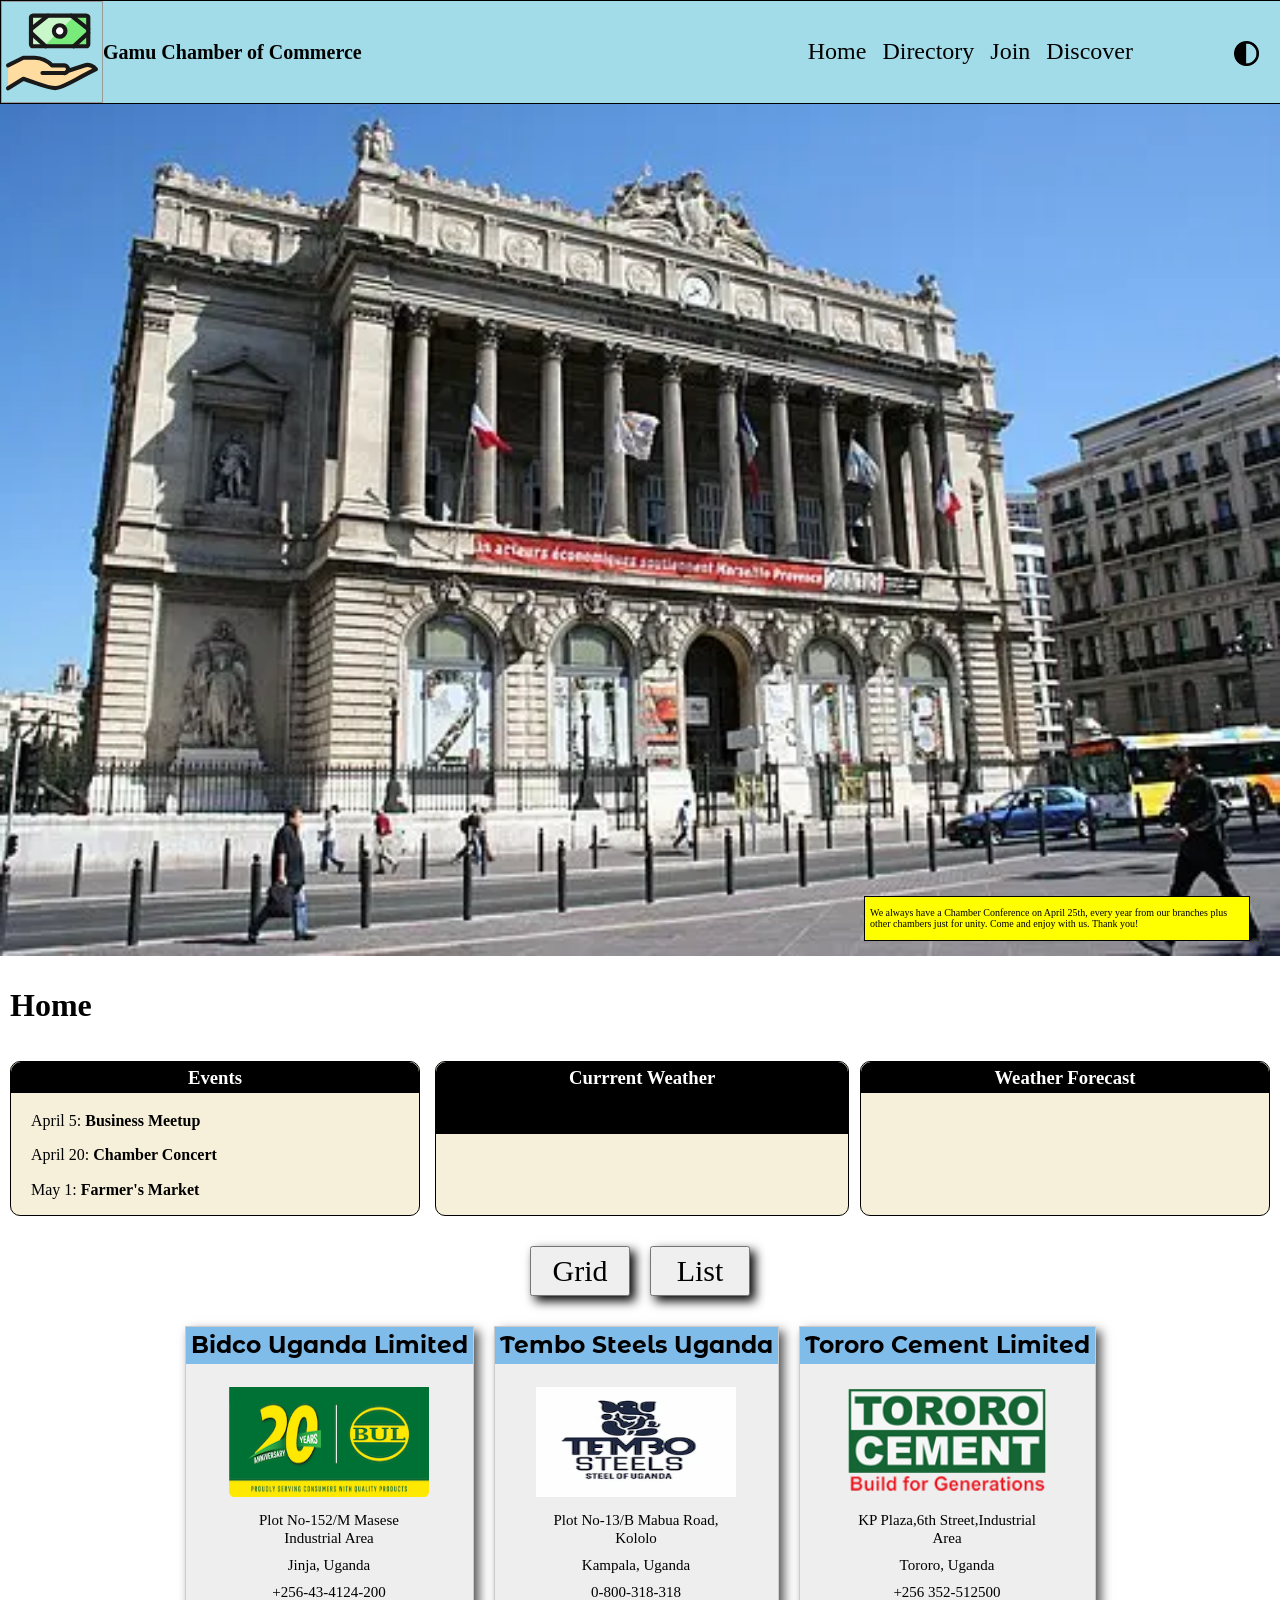
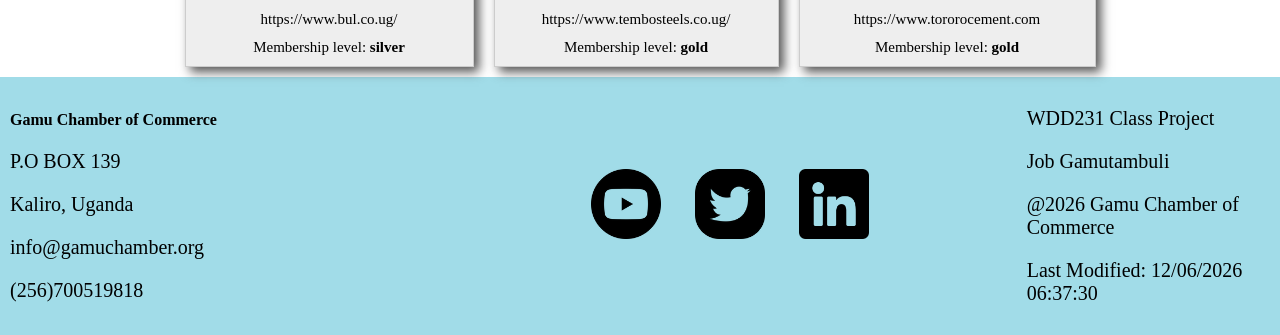
==== chamber/index.html @ 3c22fab9 "fixed the error" ====
<!DOCTYPE html>
<html lang="en">
<head>
  <meta charset="UTF-8">
  <meta name="viewport" content="width=device-width, initial-scale=1.0">
  <title>Job Gamutambuli Chamber Of Commerce</title>
  <meta name="description" content="This is the home page for the chamber of commerce assignment in the course wdd231 Web Frontend Development I">
  <meta name="author" content="Job Gamutambuli">
  <meta property="og:title" content="Facebook">
  <meta property="og:description" content="Connect with friends and family members all over the world, and also join different communities accoding to your desires.">
  <meta property="og:image" content="https://static.vecteezy.com/system/resources/previews/018/930/698/large_2x/facebook-logo-facebook-icon-transparent-free-png.png">
  <meta property="og:image:alt" content="Facebook">
  <meta property="og:url" content="https://www.facebook.com">
  <link rel="icon" href="chamber-favicon.ico">
  <link rel="stylesheet" href="styles/chamber-index-small.css">
  <link rel="stylesheet" href="styles/chamber-index-large.css">
  <link rel="stylesheet" href="styles/normalize.css">
  <script src="scripts/chamber-index.js" defer></script>
  <script src="scripts/weather.js" defer></script>
  <script src="scripts/forecast-weather.js" defer></script>
  <link rel="preconnect" href="https://fonts.googleapis.com">
  <link rel="preconnect" href="https://fonts.gstatic.com" crossorigin>
  <link href="https://fonts.googleapis.com/css2?family=Montserrat+Alternates:ital,wght@0,100;0,200;0,300;0,400;0,500;0,600;0,700;0,800;0,900;1,100;1,200;1,300;1,400;1,500;1,600;1,700;1,800;1,900&family=Roboto:ital,wght@0,100..900;1,100..900&display=swap" rel="stylesheet">
</head>
<body>
  <header>
    <div class="head1">
      <img src="images/directory-icon.svg" alt="Directory Icon">
      <h1>Gamu Chamber of Commerce</h1>
    </div>
    <nav class="navigation">
      <ul>
        <li><a href="index.html">Home</a></li>
        <li><a href="directory.html">Directory</a></li>
        <li><a href="join.html">Join</a></li>
        <li><a href="#">Discover</a></li>
      </ul>
    </nav>
    <div class="head2">
      <img src="images/half-shadow.png" alt="half navigation Image" id="shadow">
      <button id="menu"></button>
    </div>
  </header>
  <main>
    <div class="hero">
      <img src="images/hero.webp" alt="Large responsive Image for the page">
      <div class="ticket">
        <p>We always have a Chamber Conference on April 25th, every year from our branches plus other chambers just for unity. Come and enjoy with us. Thank you!</p>
      </div>
    </div>

    <div class="home">
      <h2>Home</h2>
      <div class="homebody">
        <h3>Events</h3>
        <p>April 5: <strong>Business Meetup</strong></p>
        <p>April 20: <strong>Chamber Concert</strong></p>
        <p>May 1: <strong>Farmer's Market</strong></p>
      </div>
      <div class="currentWeather">
        <h3>Currrent Weather</h3>
        <div>
          <img id="graphic" src="" alt="">
        </div>
        <div>
          <h4 id="town"></h4>
          <p id="description"></p>
          <p id="temperature"></p>
          <p id="highTemp"></p>
          <p id="lowTemp"></p>
          <p id="humidity"></p>
          <p id="sunrise"></p>
          <p id="sunset"></p>
        </div>
      </div>
      <div class="homebody">
        <h3>Weather Forecast</h3>
        <h4 id="city"></h4>
        <p id="weatherToday"></p>
        <p id="tomorrow"></p>
        <p id="nextDay"></p>
      </div>
    </div>




    <div id="view">
      <button id="grid">Grid</button>
      <button id="list">List</button>
    </div>

    <span id="card"></span>
    <span id="listCard"></span>
  </main>
  <footer>
    <div class="address">
      <h4>Gamu Chamber of Commerce</h4>
      <p>P.O BOX 139</p>
      <p>Kaliro, Uganda</p>
      <p>info@gamuchamber.org</p>
      <p>(256)700519818</p>
    </div>
    <nav class="socialmedia">
      <ul>
        <li>
          <a href="https://www.youtube.com">
            <img src="images/youtube.png" alt="YouTube Icon">
          </a>
        </li>
        <li>
          <a href="https://www.x.com">
            <img src="images/twitter-logo.png" alt="Twitter Icon">
          </a>
        </li>
        <li>
          <a href="https://www.linkedin.com/in/gamu-job-a31574370">
            <img src="images/linkedin.png" alt="LinkedIn Account">
          </a>
        </li>
      </ul>
    </nav>
    <div class="myCourse"> 
      <p id="course"></p>
      <p id="name"></p>
      <span id="currentyear"></span>
      <p id="lastModified"></p>
    </div>
  </footer>
</body>
</html>
---- chamber/styles/chamber-index-small.css ----
header {
  display: grid;
  grid-template-columns: 1fr;
  border: 1px solid #000;
  background-color: #a1dce8;
  color: #000;
}

.navigation ul{
  margin: 0;
  padding-left: 0;
}

.navigation li {
  list-style-type: none;
}

.navigation a {
  margin-left: 10px;
  display: none;
  text-decoration: none;
  font-size: 1.5rem;
  color: #000;
}

.navigation li:hover{
  background-color:#ff0;
  color: #1e00ff;
}

.open a{
  display: block;
}

#menu::before {
  content: "≡";
}

#menu.open::before {
  content: "❌";
}

.head1 {
  display: flex;
  place-items: center;
}

.head1 h1 {
  width: 60%;
  flex-wrap: wrap;
  font-size: 20px;
}

.head1 img {
  border: 1px solid #999;
}

.head2 {
  position: absolute;
  display: flex;
  place-items: center;
  /* margin-right: 10px; */
  justify-content: end;
  right: 10px;
  top: 41px;
}

.head2 button {
  width: 30px;
  height: 25px;
  margin-right: 5px;
}

.head2 img{
  margin-right: 10px;
  width: 25px;
  height: 25px;
}

.hero{
  position: relative;
  width: 100%;
}

.hero img {
  width: 100%;
}

.ticket {
  background-color: yellow;
  position: absolute;
  bottom: 20px;
  right: 30px;
  width: 30%;
  border: 1px solid #000;
}

.ticket p {
  margin-left: 5px;
  font-size: 10px;
}

.home {
  display: flex;
  flex-direction: column;
  margin-right: 5px;
}

.currentWeather {
  display: grid;
  grid-template-columns:auto auto;
  background-color: #f6f0da;
  border: 1px solid #000;
  border-radius: 10px;
  width: 97%;
  margin: 10px;
  /* margin-right: 10px; */
  text-align: start;
}

.currentWeather h3 {
  grid-column: span 3;
  background-color: #000;
  color: #fff;
  margin-top: 0;
  border-radius: 10px 10px 0 0;
  padding: 5px;
  text-align: center;
}

.homebody {
  background-color: #f6f0da;
  border: 1px solid #000;
  border-radius: 10px;
  width: 97%;
  margin: 10px;
  text-align: left;
}

.homebody p {
  margin-left: 20px;
}

.homebody h3 {
  background-color: #000;
  color: #fff;
  margin-top: 0;
  border-radius: 10px 10px 0 0;
  padding: 5px;
  text-align: center;
}


footer {
  background-color: #a1dce8;
}

.address {
  margin: 10px;
  width: 70%;
}

.address p{
  font-size: 20px;
}

.socialmedia {
  text-align: center;
}

.socialmedia ul{
  display: flex;
  justify-content: center;
  place-items: center;
  height: 100%;
}

.socialmedia li{
  list-style-type: none;
}

.socialmedia img {
  width: 70px;
  margin: 10px;
}

.myCourse {
  margin: 10px;
}

.myCourse p, span{
  font-size: 20px;
}

#card {
  text-align: center;
}

#card h3{
  font-family: "Montserrat Alternates", sans-serif;
  margin-top: 0;
  background-color: #80bcea;
  color: #000;
  padding: 5px;
}

#card section{
  margin: 10px;
  border: 1px solid #ccc;
  box-shadow: 5px 5px 10px #555;
  background-color: #eee;
}

#view {
  display: flex;
  flex-direction: row;
  justify-content: center;
  margin: 10px;
}

#grid, #list {
  font-size: 30px;
  width: 100px;
  height: 50px;
  margin: 10px;
  box-shadow: 5px 5px 10px #000;
}

#listCard div{
  display: flex;
  flex-wrap: wrap;
  background-color: #ddd;
  margin: 5px;
  text-align: center;
}

#listCard h2, #listCard p{
  font-size: 15px;
  text-align: center;
  height: 100%;
  margin: 10px;
}
---- chamber/styles/chamber-index-large.css ----
@media screen and (min-width:510px) {
  header {
    display: flex;
    width: 100%;
    place-items: center;
  }
  
  .navigation {
    margin-right: 50px;
    width: 60%;
    /* display: block; */
  }

  .navigation ul{
    justify-content: end;
    display: flex;
    flex-wrap: wrap;
  }

  .navigation a {
    display: block;
    margin: .5rem;
    text-decoration: none;
  }

  #menu {
    display: none;
  }

  .head1 h1 {
    width: 270px;
  }

  .head2 {
    max-width: 50px;
    margin-right: 1px;
    width: 100%;
  }

  .head2 img {
    margin-right: 10px;
  }

  .home {
    display: grid;
    grid-template-columns: 1fr 1fr 1fr;
    justify-content: space-between;
  }

  .home h2 {
    grid-column: span 3;
    margin-left: 10px;
    font-size: 2rem;
  }

  .homebody {
    width: 96%;
  }

  footer {
    display: flex;
    place-items: center;
  }

  .address {
    max-width: 30%;
    flex-wrap: wrap;
  }

  .socialmedia{
    width: 60%;
  }

  .socialmedia ul{
    display: flex;
    flex-wrap: wrap;
  }
  
  .socialmedia li {
    width: 100px;
    margin: 2px;
  }
  
  .socialmedia img{
    width: 70px;
    flex-wrap: wrap;
  }
  
  #card {
    display: flex;
    flex-wrap: wrap;
    text-align: center;
    justify-content: center;
  }

  #card section{
    text-align: center;
    justify-content: center;
  }

  #card h2 {
    font-size: 23px;
  }


  #card p {
    margin: 10px auto;
    text-align: center;
    width: 200px;
    font-size: 15px;
  }

}
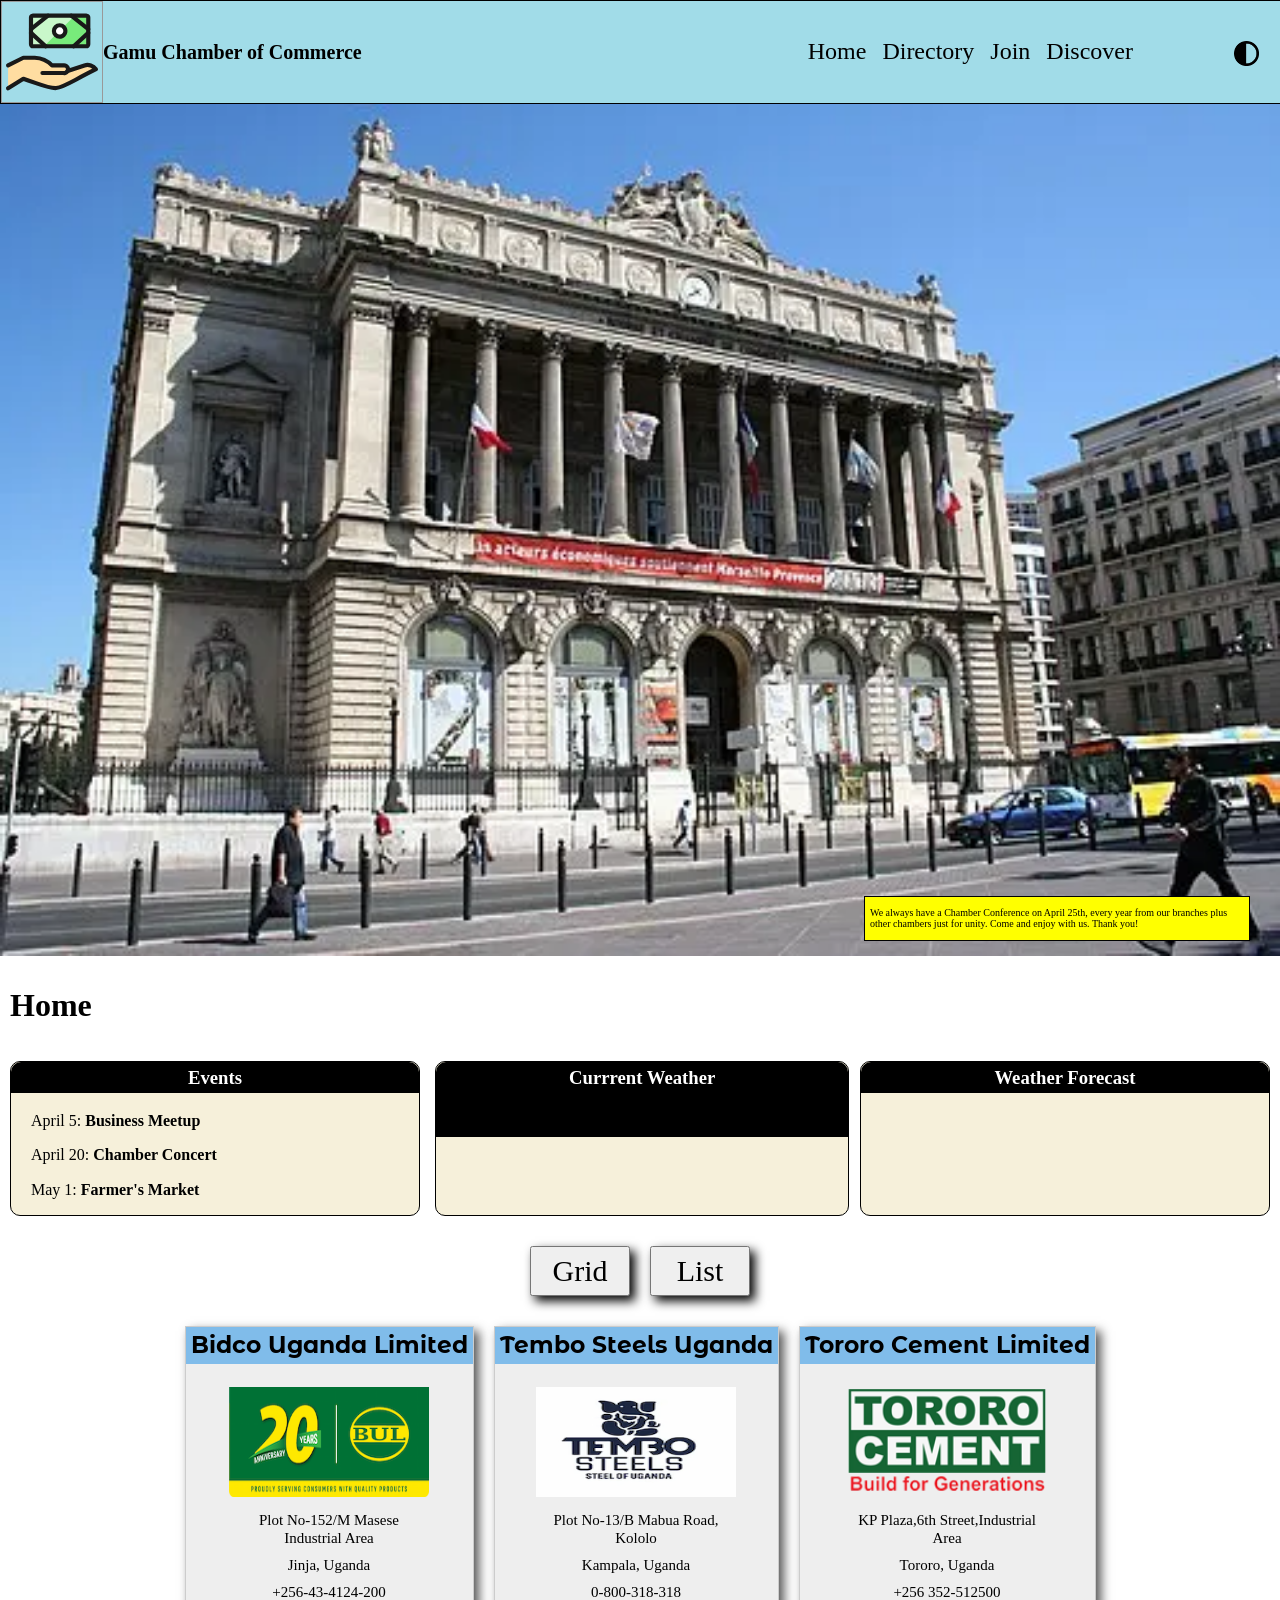
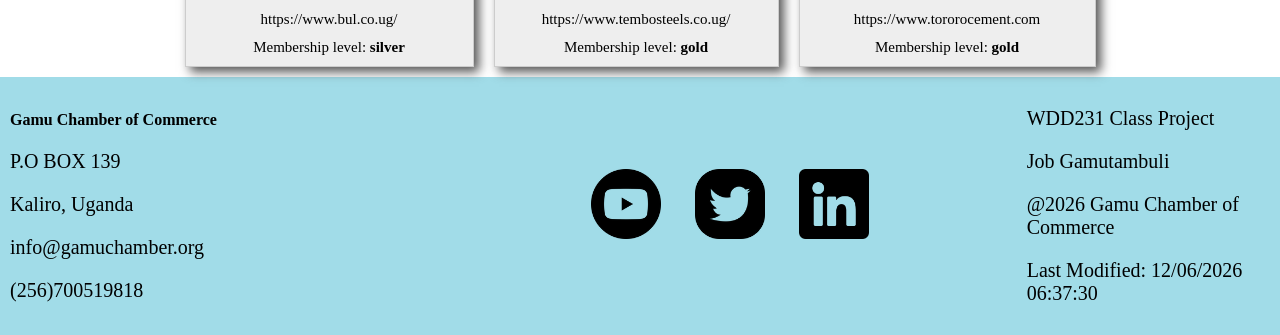
==== commit 0e6c96b7: "fixed the image" ====
--- a/chamber/index.html
+++ b/chamber/index.html
@@ -59,11 +59,9 @@
       </div>
       <div class="currentWeather">
         <h3>Currrent Weather</h3>
+        <span id="graphic"></span>
         <div>
-          <img id="graphic" src="" alt="">
-        </div>
-        <div>
-          <h4 id="town"></h4>
+          <strong><p id="town"></p></strong>
           <p id="description"></p>
           <p id="temperature"></p>
           <p id="highTemp"></p>
@@ -75,7 +73,6 @@
       </div>
       <div class="homebody">
         <h3>Weather Forecast</h3>
-        <h4 id="city"></h4>
         <p id="weatherToday"></p>
         <p id="tomorrow"></p>
         <p id="nextDay"></p>
